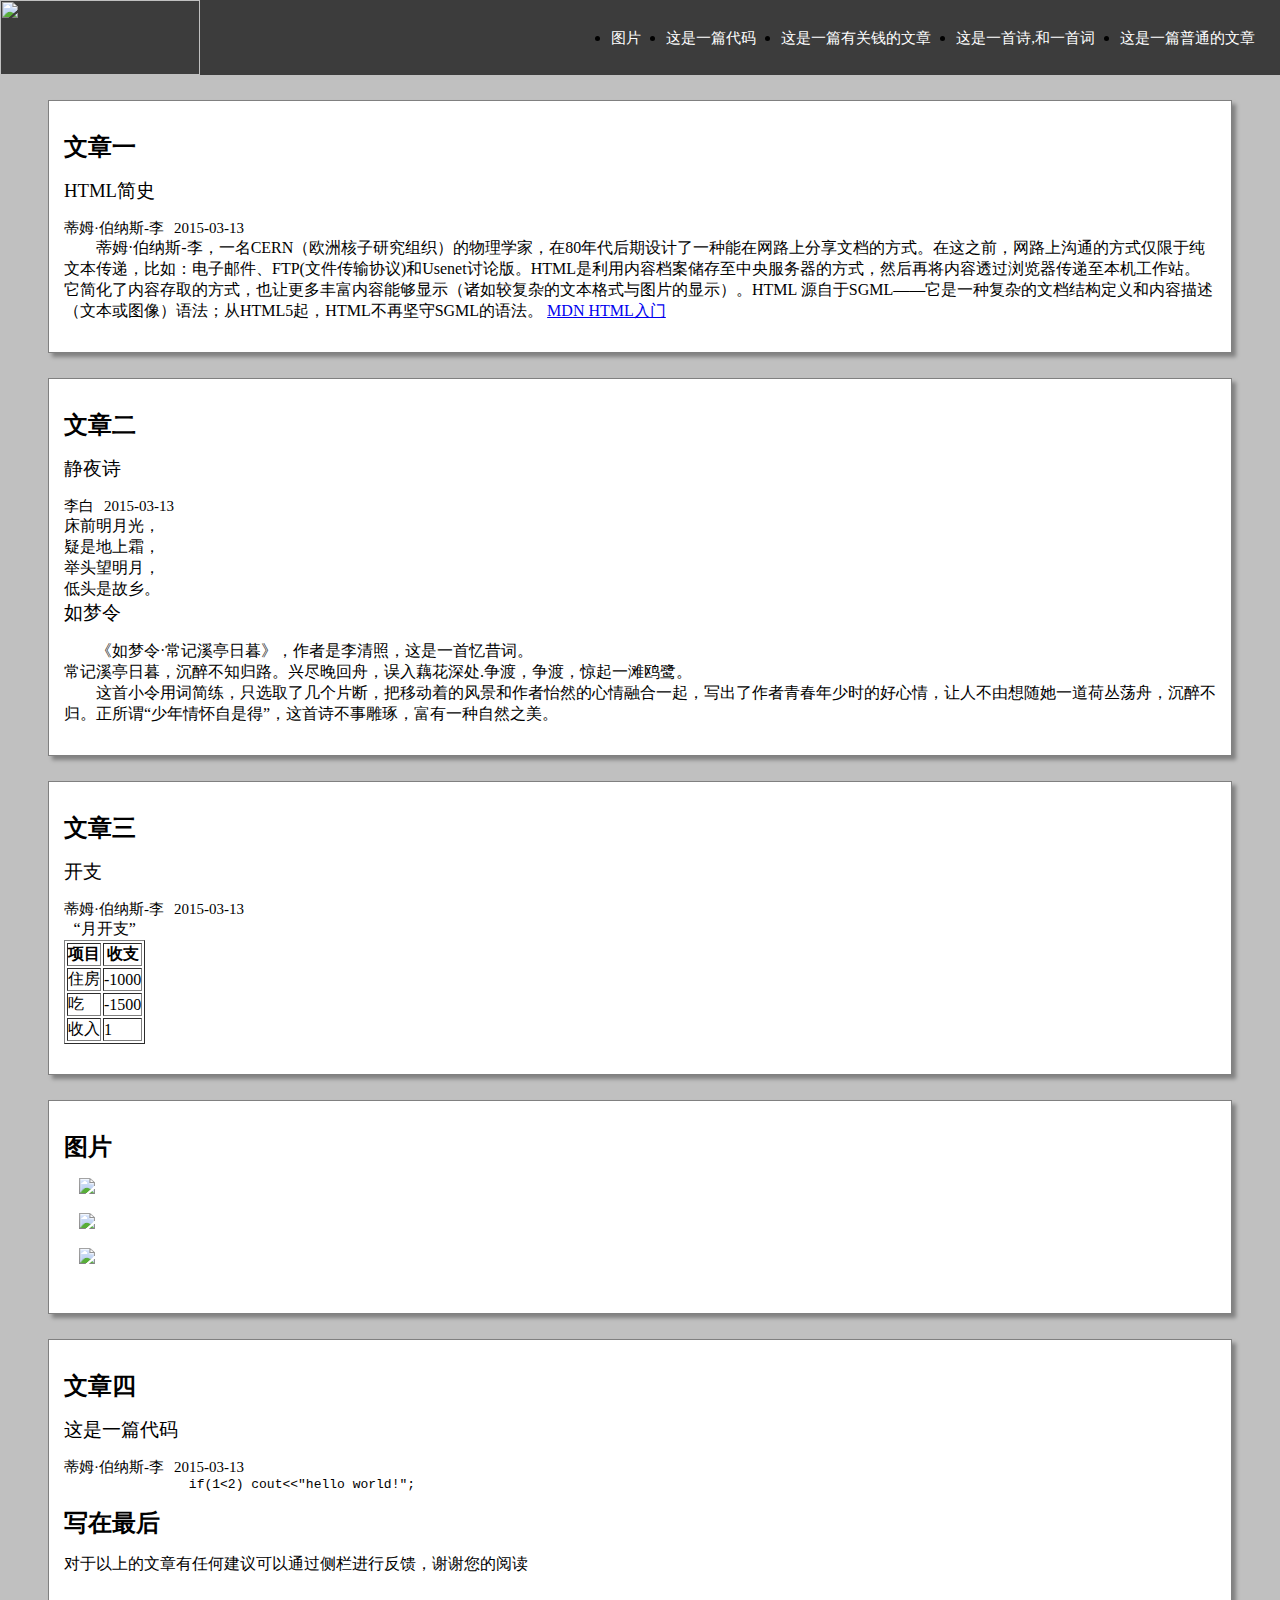
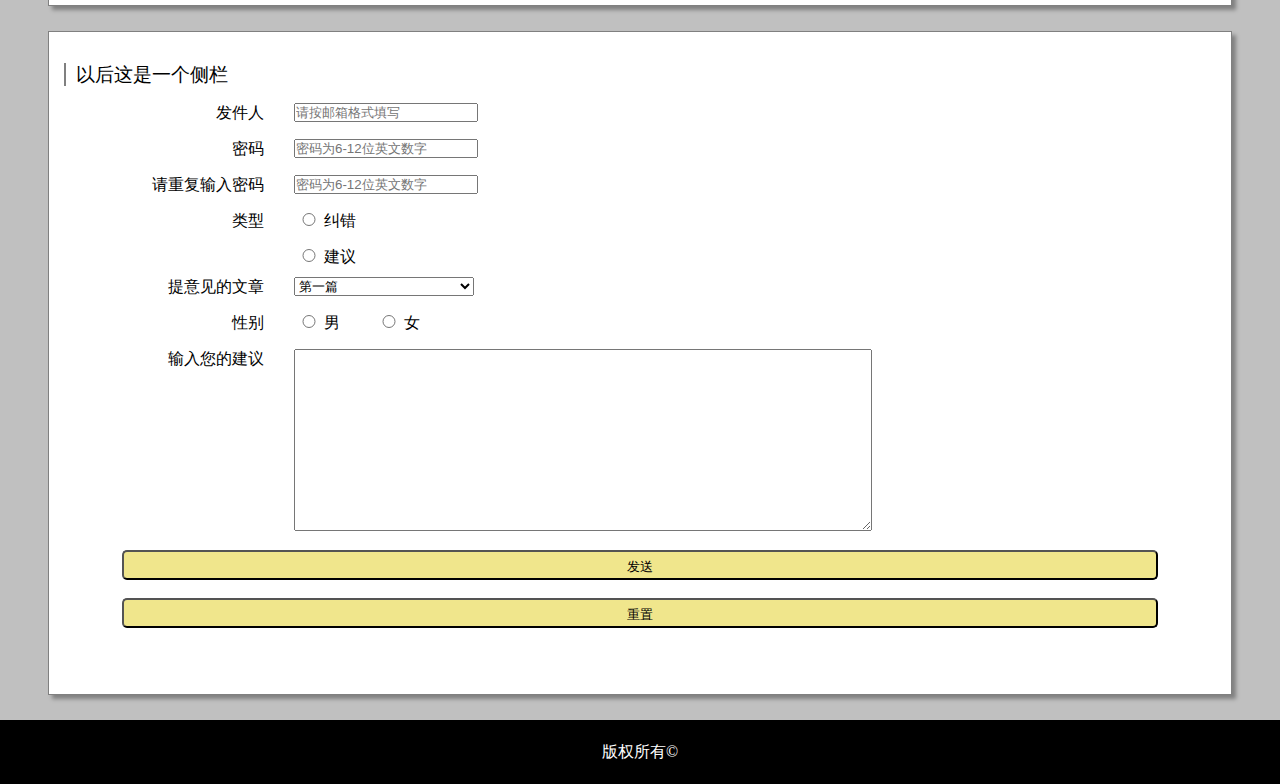
==== index.html @ fb2d9612 "修改任务名称和版权" ====
<!DOCTYPE html>
<html>
<head>
    <meta charset="utf-8"/>
    <title>任务二</title>
    <link rel="stylesheet" href="./stylesheets/style.css">
</head>
<body>
<nav>
    <img src="./pic/bd_logo1.png">
    <ul>
        <li><a href="#article1">这是一篇普通的文章</a></li>
        <li><a href="#article2">这是一首诗,和一首词</a></li>
        <li><a href="#article3">这是一篇有关钱的文章</a></li>
        <li><a href="#article4">这是一篇代码</a></li>
        <li><a href="#pic">图片</a></li>
    </ul>
</nav>
<article>
    <h2><a name="article1">文章一</a></h2>
    <h3>HTML简史</h3>
    <p><span class="writer" id="a">蒂姆·伯纳斯-李</span><span class="time" id="b">2015-03-13</span></p>
    <p class="content">蒂姆·伯纳斯-李，一名CERN（欧洲核子研究组织）的物理学家，在80年代后期设计了一种能在网路上分享文档的方式。在这之前，网路上沟通的方式仅限于纯文本传递，比如：电子邮件、FTP(文件传输协议)和Usenet讨论版。HTML是利用内容档案储存至中央服务器的方式，然后再将内容透过浏览器传递至本机工作站。 它简化了内容存取的方式，也让更多丰富内容能够显示（诸如较复杂的文本格式与图片的显示）。HTML 源自于SGML——它是一种复杂的文档结构定义和内容描述（文本或图像）语法；从HTML5起，HTML不再坚守SGML的语法。
        <a href="https://developer.mozilla.org/zh-CN/docs/Web/Guide/HTML/Introduction">MDN HTML入门</a>
    </p>
</article>

<article>
    <h2><a name="article2">文章二</a></h2>
    <h3>静夜诗</h3>
    <p><span class="writer">李白</span><span class="time">2015-03-13</span></p>
    <p>床前明月光，<br />疑是地上霜，<br />举头望明月，<br />低头是故乡。</p>
    <h3>如梦令</h3>
    <p class="content">《如梦令·常记溪亭日暮》，作者是李清照，这是一首忆昔词。</p>
    <blockquote>常记溪亭日暮，沉醉不知归路。兴尽晚回舟，误入藕花深处.争渡，争渡，惊起一滩鸥鹭。</blockquote>
    <p class="content">这首小令用词简练，只选取了几个片断，把移动着的风景和作者怡然的心情融合一起，写出了作者青春年少时的好心情，让人不由想随她一道荷丛荡舟，沉醉不归。正所谓“少年情怀自是得”，这首诗不事雕琢，富有一种自然之美。</p>
</article>

<article>
    <h2><a name="article3">文章三</a></h2>
    <h3>开支</h3>
    <p><span class="writer">蒂姆·伯纳斯-李</span><span class="time">2015-03-13</span></p>
    <table border="1px" summary="本表格记录本月">
        <caption>“月开支”</caption>
        <tbody>
        <tr>
            <th>项目</th>
            <th>收支</th>
        </tr>
        <tr>
            <td>住房</td>
            <td>-1000</td>
        </tr>
        <td>吃</td>
        <td>-1500</td>
        </tr>
        <tr>
            <td>收入</td>
            <td>1</td>
        </tr>
        </tbody>
    </table>
</article>

<article>
    <h2><a name="pic">图片</a></h2>
    <ul>
        <li><img src="http://f.hiphotos.baidu.com/baike/c0%3Dbaike116%2C5%2C5%2C116%2C38/sign=1c42048c662762d09433acedc185639f/bf096b63f6246b60b99d09dbeef81a4c500fa28a.jpg"></li>
        <li><img src="http://f.hiphotos.baidu.com/baike/c0%3Dbaike116%2C5%2C5%2C116%2C38/sign=1c42048c662762d09433acedc185639f/bf096b63f6246b60b99d09dbeef81a4c500fa28a.jpg"></li>
        <li><img src="http://f.hiphotos.baidu.com/baike/c0%3Dbaike116%2C5%2C5%2C116%2C38/sign=1c42048c662762d09433acedc185639f/bf096b63f6246b60b99d09dbeef81a4c500fa28a.jpg"></li>
    </ul>
</article>

<article>
    <h2><a name="article4">文章四</a></h2>
    <h3>这是一篇代码</h3>
    <p><span class="writer">蒂姆·伯纳斯-李</span><span class="time">2015-03-13</span></p>
	<pre>
		if(1&lt;2) cout&lt;&lt;"hello world!";
	</pre>
    </h3>
    <h2>写在最后</h2>
    <p>对于以上的文章有任何建议可以通过侧栏进行反馈，谢谢您的阅读</p>
</article>

<article>
    <h3><span class="line"></span>以后这是一个侧栏</h3>
    <form  method="post" action="save.php">
        <label>发件人</label>
        <input type="text" name="people" placeholder="请按邮箱格式填写">
        <br/>
        <label>密码</label>
        <input type="password" name="pass" placeholder="密码为6-12位英文数字">
        <br/>
        <label>请重复输入密码</label>
        <input type="password" name="passSure" placeholder="密码为6-12位英文数字">
        <br/>
        <label>类型</label>
        <input type="radio" value="1"  name="feedBack" />纠错
        <br/>
        <label></label>
        <input type="radio" value="2"  name="feedBack" />建议
        <br/>
        <label>提意见的文章</label>
        <select name="articleSeleted">
            <option value="1" selected = "selected">第一篇</option>
            <option value="2">第二篇</option>
            <option value="3">第三篇</option>
            <option value="4">第四篇</option>
        </select>
        <br/>
        <label>性别</label>
        <input type="radio" value="man" name="sex">男
        <input type="radio" value="woman" name="sex">女
        <br/>
        <label>输入您的建议</label>
        <textarea rows="10" cols="30"></textarea>
        <br/>
        <input type="submit" value="发送" name="submit">
        <br/>
        <input type="reset" value="重置" name="reset">
        <br/>
            <div class="clear"></div>
    </form>
    <br/>
</article>
<footer>版权所有&copy;</footer>
</body>
---- stylesheets/style.css ----
*{
    padding:0px;
    margin: 0px;
}
.clear{
    clear: both;
}
body{
    background: #C0C0C0;
    font-family: "Microsoft YaHei";
}
nav{
    /*position:fixed;*/
    /*top:0px;*/
    background: #3c3c3c;
    width: 100%;
}
nav img{
    float:left;
    width: 200px;
    height: 75px;
}
nav ul {
    height: 75px;
}
nav ul li{
    float: right;
    text-align: center;
    line-height: 75px;
    height: 75px;
    margin-right:25px;
    color: black;
}
nav ul li a {
    color: white;
    text-decoration: none;
    font-size: 15px;
}
article{
    width: 90%;
    background: white;
    border: solid 1px gray;
    margin: 25px auto;
    padding: 30px 15px 30px 15px ;
    box-shadow: 4px 4px 4px gray;
}
article h2{
    font-weight: 700;
    margin-bottom: 15px;
}
article h3{
    font-weight: 400;
    margin-bottom: 15px;
}
.writer,.time{
    font-size: 15px;
    margin-right: 10px;
}
article p.content{
    text-indent: 2em;
}
article ul li{
    list-style: none;
    margin: 15px 15px 15px 15px ;
}
article h3 .line{
    width: 0px;
    height: 100%;
    border: solid 1px gray;
    margin-right: 10px;
}
article form label{
    float: left;
    width: 200px;
    text-align: right;
    margin-bottom: 15px;
}
article input,select{
    width: 180px;
    margin-bottom: 15px;
    margin-left: 30px;
    text-align: left;
}
article input[type="radio"]{
    width:30px;
}
article form textarea {
    width: 50%;
    height: 180px;
    margin-bottom: 15px;
    margin-left: 30px;
    text-align: left;
}
article input[type="submit"],[type="reset"]{
    display: block;
    width:90%;
    margin: 0 auto;
    text-align: center;
    height: 30px;
    line-height: 30px;
    background: #F0E68C;
    -moz-border-radius: 5px;
    -webkit-border-radius: 5px;
    border-radius:5px;
}
article br{
    clear: left;
}
footer{
    background: #000; 
    color: #fff; 
    text-align: center; 
    line-height: 4em
}
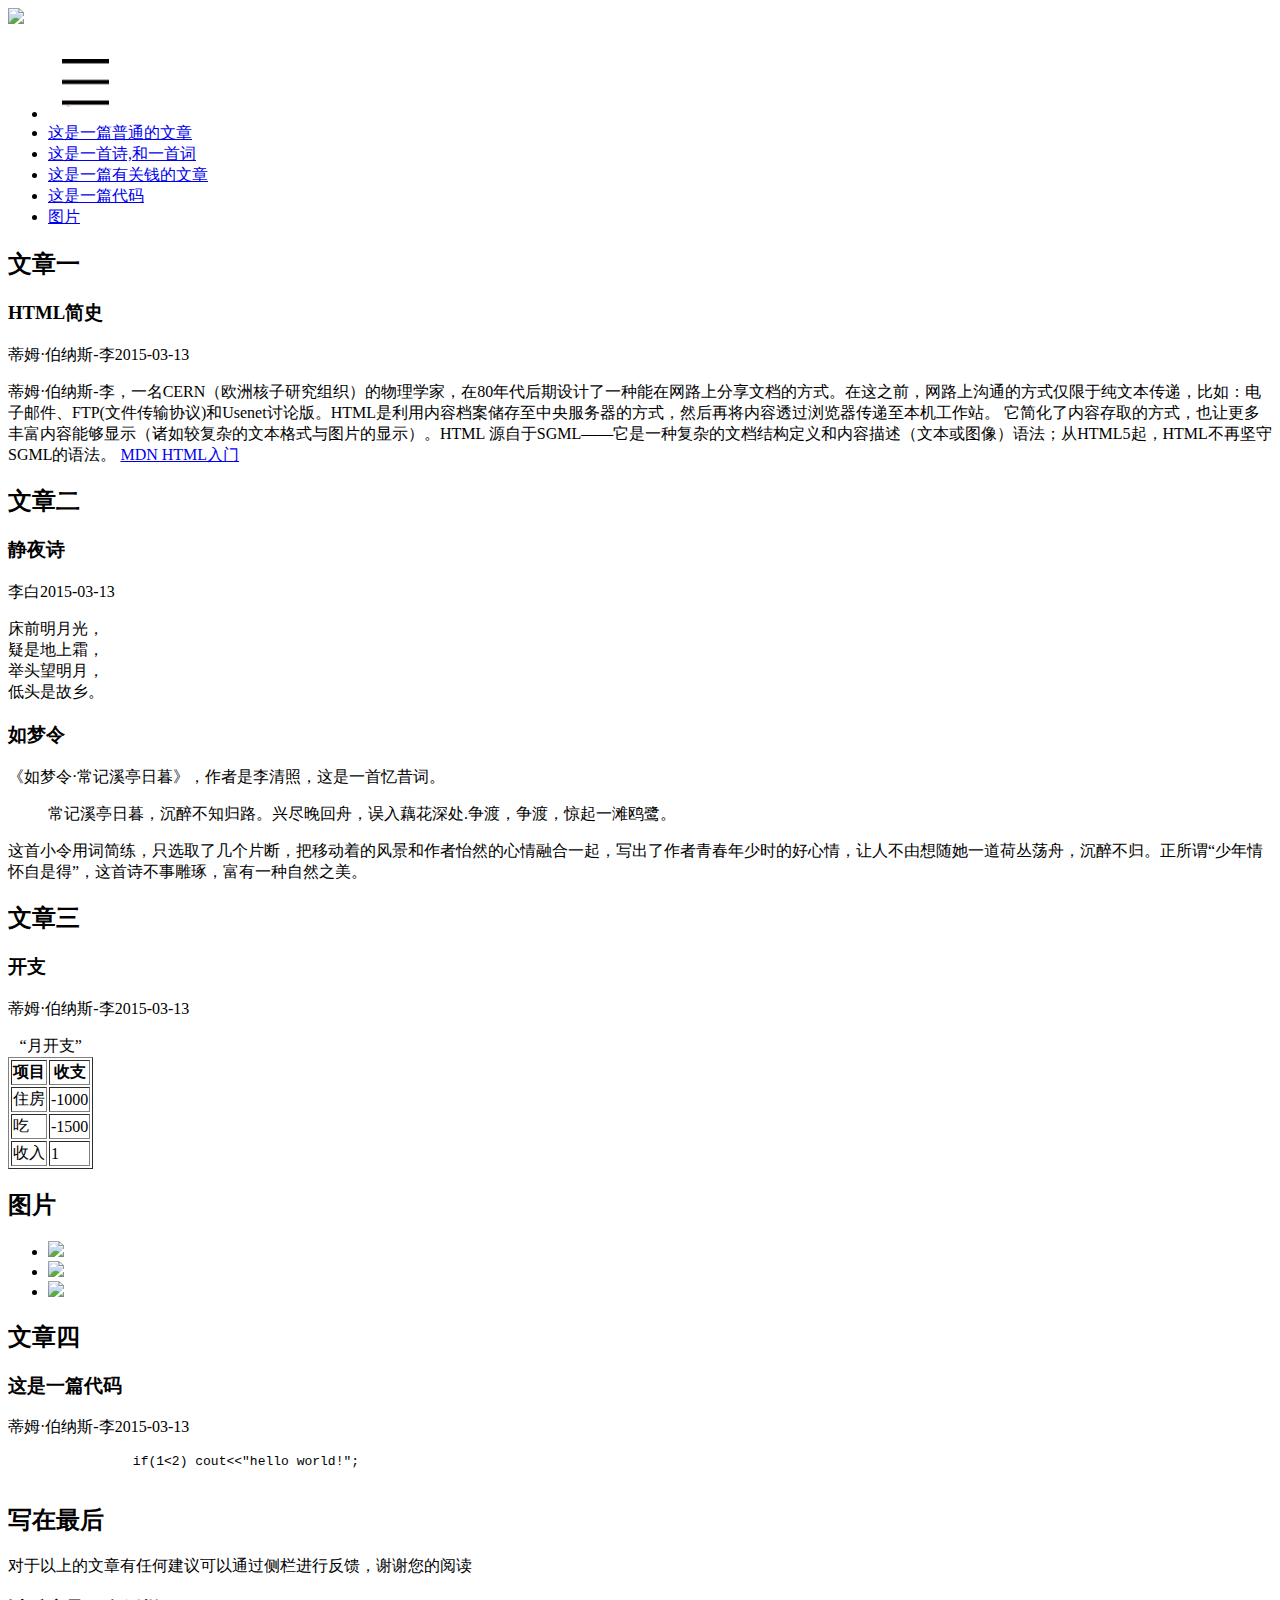
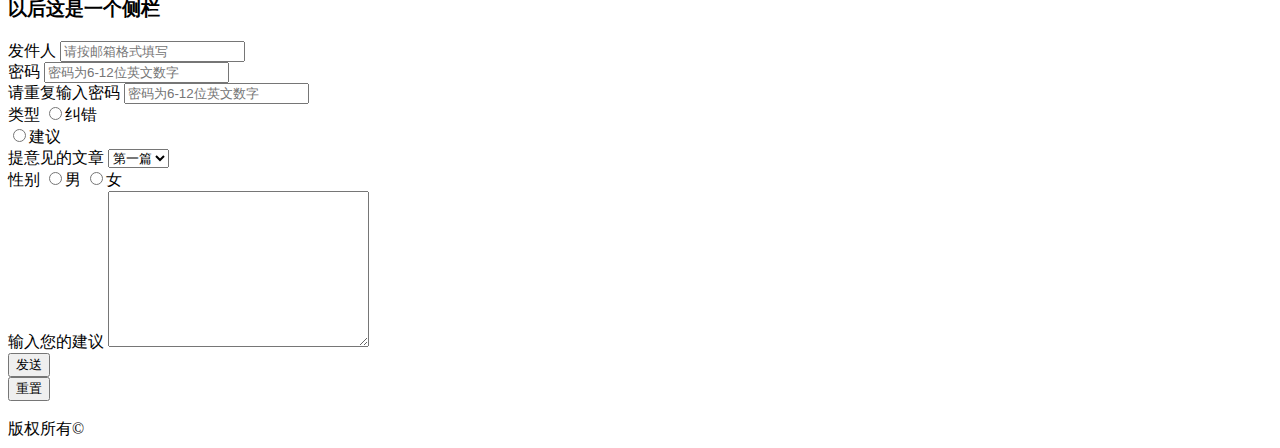
==== commit 32c77d25: "2" ====
--- a/index.html
+++ b/index.html
@@ -3,18 +3,21 @@
 <head>
     <meta charset="utf-8"/>
     <title>任务二</title>
-    <link rel="stylesheet" href="./stylesheets/style.css">
+    <link rel="stylesheet" href="style.css">
 </head>
 <body>
 <nav>
-    <img src="./pic/bd_logo1.png">
-    <ul>
-        <li><a href="#article1">这是一篇普通的文章</a></li>
-        <li><a href="#article2">这是一首诗,和一首词</a></li>
-        <li><a href="#article3">这是一篇有关钱的文章</a></li>
-        <li><a href="#article4">这是一篇代码</a></li>
-        <li><a href="#pic">图片</a></li>
-    </ul>
+    <img id = "baiduLogo" src="bd_logo1.png">
+    <div id="forResize">
+        <ul>
+            <li id="navIcon"><img src="./pic/navIcon.png"></li>
+            <li class="navli"><a href="#article1">这是一篇普通的文章</a></li>
+            <li class="navli"><a href="#article2">这是一首诗,和一首词</a></li>
+            <li class="navli"><a href="#article3">这是一篇有关钱的文章</a></li>
+            <li class="navli"><a href="#article4">这是一篇代码</a></li>
+            <li class="navli"><a href="#pic">图片</a></li>
+        </ul>
+    </div>
 </nav>
 <article>
     <h2><a name="article1">文章一</a></h2>
@@ -120,7 +123,7 @@
         <br/>
         <input type="reset" value="重置" name="reset">
         <br/>
-            <div class="clear"></div>
+        <div class="clear"></div>
     </form>
     <br/>
 </article>
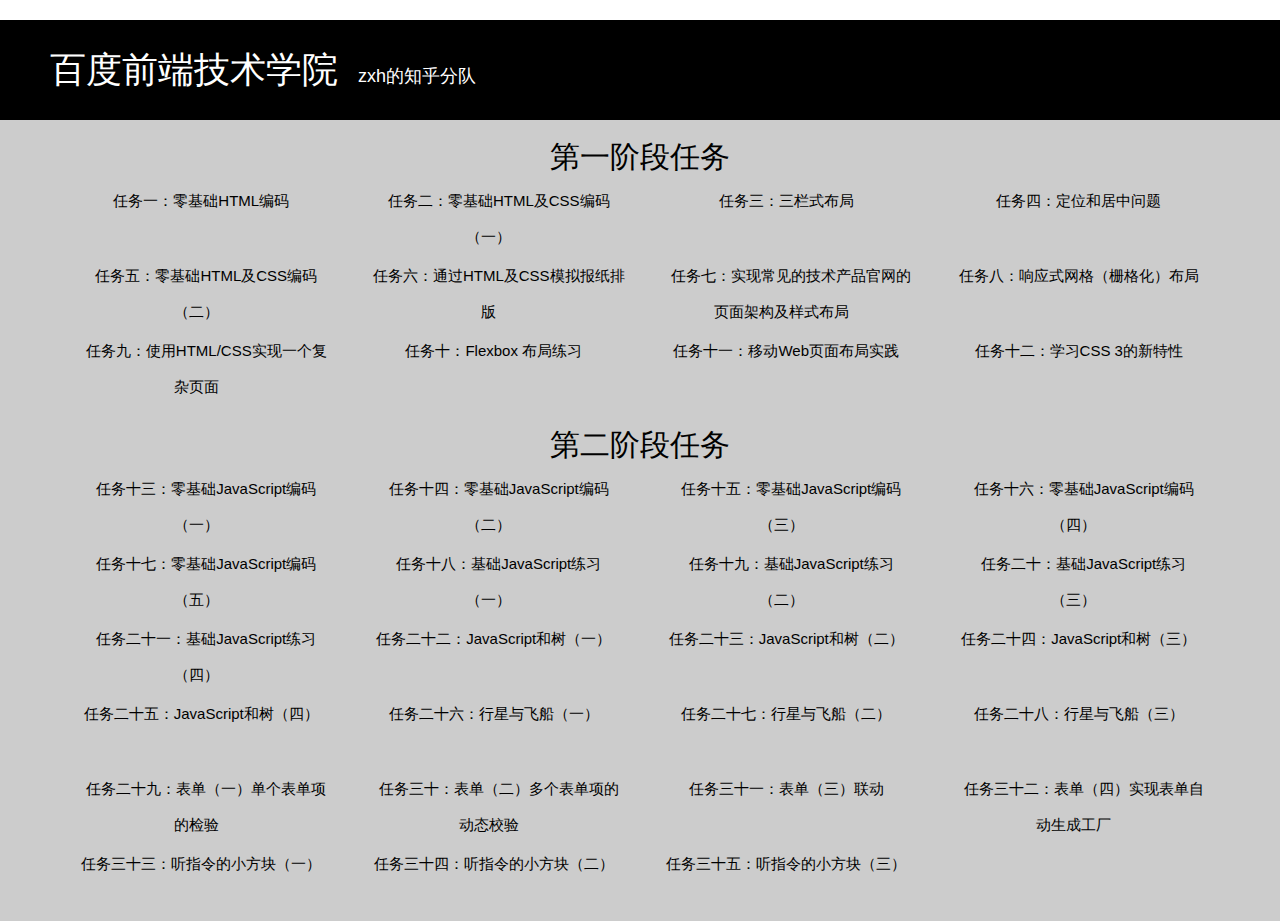
==== commit 4331eeab: "1" ====
--- a/index.html
+++ b/index.html
@@ -1,131 +1,153 @@
 <!DOCTYPE html>
 <html>
 <head>
-    <meta charset="utf-8"/>
-    <title>任务二</title>
-    <link rel="stylesheet" href="style.css">
+	<meta charset="utf-8">
+    <meta http-equiv="X-UA-Compatible" content="IE=edge">
+    <meta name="viewport" content="width=device-width, initial-scale=1">
+	<link href="css/bootstrap.min.css" rel="stylesheet">
+    <link href="css/index.css" rel="stylesheet" />
+	<script defer type="text/javascript" src="js/index.js"></script>
 </head>
 <body>
-<nav>
-    <img id = "baiduLogo" src="bd_logo1.png">
-    <div id="forResize">
-        <ul>
-            <li id="navIcon"><img src="./pic/navIcon.png"></li>
-            <li class="navli"><a href="#article1">这是一篇普通的文章</a></li>
-            <li class="navli"><a href="#article2">这是一首诗,和一首词</a></li>
-            <li class="navli"><a href="#article3">这是一篇有关钱的文章</a></li>
-            <li class="navli"><a href="#article4">这是一篇代码</a></li>
-            <li class="navli"><a href="#pic">图片</a></li>
-        </ul>
+<header id="top">
+    <h1>百度前端技术学院<span id = "teamName">zxh的知乎分队</span></h1>
+</header>
+<section>
+    <div class="container">
+        <div class="row">
+            <div class="col-md-12">
+                <h2 class="text-center">
+                    <a href="http://ife.baidu.com/task/all">第一阶段任务</a>
+                </h2>
+            </div>
+        </div>
+        <div class="row">
+            <div class="col-md-3"><a class="taskDiv" href="Task_1.html">任务一：零基础HTML编码</a></div>
+            <div class="col-md-3"><a href="Task_2.html">任务二：零基础HTML及CSS编码（一）</a></div>
+            <div class="col-md-3"><a href="Task_3.html">任务三：三栏式布局</a></div>
+            <div class="col-md-3"><a href="Task_4.html">任务四：定位和居中问题</a></div>
+        </div>
+        <div class="row">
+            <div class="col-md-3">
+                <a href="Task_5.html">任务五：零基础HTML及CSS编码（二）</a>
+            </div>
+            <div class="col-md-3">
+                <a href="Task_6.html">任务六：通过HTML及CSS模拟报纸排版</a>
+            </div>
+            <div class="col-md-3">
+                <a href="Task_7.html">任务七：实现常见的技术产品官网的页面架构及样式布局</a>
+            </div>
+            <div class="col-md-3">
+                <a href="Task_8.html">任务八：响应式网格（栅格化）布局</a>
+            </div>
+        </div>
+        <div class="row">
+                <div class="col-md-3">
+                    <a href="Task_9.html">任务九：使用HTML/CSS实现一个复杂页面</a>
+                </div>
+                <div class="col-md-3">
+                    <a href="Task_10.html">任务十：Flexbox 布局练习</a>
+                </div>
+                <div class="col-md-3">
+                    <a href="Task_11.html">任务十一：移动Web页面布局实践</a>
+                </div>
+                <div class="col-md-3">
+                    <a href="Task_12.html">任务十二：学习CSS 3的新特性</a>
+                </div>
+        </div>
     </div>
-</nav>
-<article>
-    <h2><a name="article1">文章一</a></h2>
-    <h3>HTML简史</h3>
-    <p><span class="writer" id="a">蒂姆·伯纳斯-李</span><span class="time" id="b">2015-03-13</span></p>
-    <p class="content">蒂姆·伯纳斯-李，一名CERN（欧洲核子研究组织）的物理学家，在80年代后期设计了一种能在网路上分享文档的方式。在这之前，网路上沟通的方式仅限于纯文本传递，比如：电子邮件、FTP(文件传输协议)和Usenet讨论版。HTML是利用内容档案储存至中央服务器的方式，然后再将内容透过浏览器传递至本机工作站。 它简化了内容存取的方式，也让更多丰富内容能够显示（诸如较复杂的文本格式与图片的显示）。HTML 源自于SGML——它是一种复杂的文档结构定义和内容描述（文本或图像）语法；从HTML5起，HTML不再坚守SGML的语法。
-        <a href="https://developer.mozilla.org/zh-CN/docs/Web/Guide/HTML/Introduction">MDN HTML入门</a>
-    </p>
-</article>
-
-<article>
-    <h2><a name="article2">文章二</a></h2>
-    <h3>静夜诗</h3>
-    <p><span class="writer">李白</span><span class="time">2015-03-13</span></p>
-    <p>床前明月光，<br />疑是地上霜，<br />举头望明月，<br />低头是故乡。</p>
-    <h3>如梦令</h3>
-    <p class="content">《如梦令·常记溪亭日暮》，作者是李清照，这是一首忆昔词。</p>
-    <blockquote>常记溪亭日暮，沉醉不知归路。兴尽晚回舟，误入藕花深处.争渡，争渡，惊起一滩鸥鹭。</blockquote>
-    <p class="content">这首小令用词简练，只选取了几个片断，把移动着的风景和作者怡然的心情融合一起，写出了作者青春年少时的好心情，让人不由想随她一道荷丛荡舟，沉醉不归。正所谓“少年情怀自是得”，这首诗不事雕琢，富有一种自然之美。</p>
-</article>
-
-<article>
-    <h2><a name="article3">文章三</a></h2>
-    <h3>开支</h3>
-    <p><span class="writer">蒂姆·伯纳斯-李</span><span class="time">2015-03-13</span></p>
-    <table border="1px" summary="本表格记录本月">
-        <caption>“月开支”</caption>
-        <tbody>
-        <tr>
-            <th>项目</th>
-            <th>收支</th>
-        </tr>
-        <tr>
-            <td>住房</td>
-            <td>-1000</td>
-        </tr>
-        <td>吃</td>
-        <td>-1500</td>
-        </tr>
-        <tr>
-            <td>收入</td>
-            <td>1</td>
-        </tr>
-        </tbody>
-    </table>
-</article>
-
-<article>
-    <h2><a name="pic">图片</a></h2>
-    <ul>
-        <li><img src="http://f.hiphotos.baidu.com/baike/c0%3Dbaike116%2C5%2C5%2C116%2C38/sign=1c42048c662762d09433acedc185639f/bf096b63f6246b60b99d09dbeef81a4c500fa28a.jpg"></li>
-        <li><img src="http://f.hiphotos.baidu.com/baike/c0%3Dbaike116%2C5%2C5%2C116%2C38/sign=1c42048c662762d09433acedc185639f/bf096b63f6246b60b99d09dbeef81a4c500fa28a.jpg"></li>
-        <li><img src="http://f.hiphotos.baidu.com/baike/c0%3Dbaike116%2C5%2C5%2C116%2C38/sign=1c42048c662762d09433acedc185639f/bf096b63f6246b60b99d09dbeef81a4c500fa28a.jpg"></li>
-    </ul>
-</article>
-
-<article>
-    <h2><a name="article4">文章四</a></h2>
-    <h3>这是一篇代码</h3>
-    <p><span class="writer">蒂姆·伯纳斯-李</span><span class="time">2015-03-13</span></p>
-	<pre>
-		if(1&lt;2) cout&lt;&lt;"hello world!";
-	</pre>
-    </h3>
-    <h2>写在最后</h2>
-    <p>对于以上的文章有任何建议可以通过侧栏进行反馈，谢谢您的阅读</p>
-</article>
-
-<article>
-    <h3><span class="line"></span>以后这是一个侧栏</h3>
-    <form  method="post" action="save.php">
-        <label>发件人</label>
-        <input type="text" name="people" placeholder="请按邮箱格式填写">
-        <br/>
-        <label>密码</label>
-        <input type="password" name="pass" placeholder="密码为6-12位英文数字">
-        <br/>
-        <label>请重复输入密码</label>
-        <input type="password" name="passSure" placeholder="密码为6-12位英文数字">
-        <br/>
-        <label>类型</label>
-        <input type="radio" value="1"  name="feedBack" />纠错
-        <br/>
-        <label></label>
-        <input type="radio" value="2"  name="feedBack" />建议
-        <br/>
-        <label>提意见的文章</label>
-        <select name="articleSeleted">
-            <option value="1" selected = "selected">第一篇</option>
-            <option value="2">第二篇</option>
-            <option value="3">第三篇</option>
-            <option value="4">第四篇</option>
-        </select>
-        <br/>
-        <label>性别</label>
-        <input type="radio" value="man" name="sex">男
-        <input type="radio" value="woman" name="sex">女
-        <br/>
-        <label>输入您的建议</label>
-        <textarea rows="10" cols="30"></textarea>
-        <br/>
-        <input type="submit" value="发送" name="submit">
-        <br/>
-        <input type="reset" value="重置" name="reset">
-        <br/>
-        <div class="clear"></div>
-    </form>
-    <br/>
-</article>
-<footer>版权所有&copy;</footer>
-</body>+    <div class="container">
+        <div class="row">
+            <div class="col-md-12">
+                <h2 class="text-center">
+                    <a href="http://ife.baidu.com/task/all">第二阶段任务</a>
+                </h2>
+            </div>
+        </div>
+        <div class="row">
+            <div class="col-md-3">
+                <a href="Task_13.html">任务十三：零基础JavaScript编码（一）</a>
+            </div>
+            <div class="col-md-3">
+                <a href="Task_14.html">任务十四：零基础JavaScript编码（二）</a>
+            </div>
+            <div class="col-md-3">
+                <a href="Task_15.html">任务十五：零基础JavaScript编码（三）</a>
+            </div>
+            <div class="col-md-3">
+                <a href="Task_16.html">任务十六：零基础JavaScript编码（四）</a>
+            </div>
+        </div>
+        <div class="row">
+            <div class="col-md-3">
+                <a href="Task_17.html">任务十七：零基础JavaScript编码（五）</a>
+            </div>
+            <div class="col-md-3">
+                <a href="Task_18.html">任务十八：基础JavaScript练习（一）</a>
+            </div>
+            <div class="col-md-3">
+                <a href="Task_19.html">任务十九：基础JavaScript练习（二）</a>
+            </div>
+            <div class="col-md-3">
+                <a href="Task_20.html">任务二十：基础JavaScript练习（三）</a>
+            </div>
+        </div>
+        <div class="row">
+            <div class="col-md-3">
+                <a href="Task_21.html">任务二十一：基础JavaScript练习（四）</a>
+            </div>
+            <div class="col-md-3">
+                <a href="Task_22.html">任务二十二：JavaScript和树（一）</a>
+            </div>
+            <div class="col-md-3">
+                <a href="Task_23.html">任务二十三：JavaScript和树（二）</a>
+            </div>
+            <div class="col-md-3">
+                <a href="Task_24.html">任务二十四：JavaScript和树（三）</a>
+            </div>
+        </div>
+        <div class="row">
+            <div class="col-md-3">
+                <a href="Task_24.html">任务二十五：JavaScript和树（四）</a>
+            </div>
+            <div class="col-md-3">
+                <a href="Task_26.html">任务二十六：行星与飞船（一）</a>
+            </div>
+            <div class="col-md-3">
+                <a href="Task_27.html">任务二十七：行星与飞船（二）</a>
+            </div>
+            <div class="col-md-3">
+                <a href="Task_28.html">任务二十八：行星与飞船（三）</a>
+            </div>
+        </div>
+        <div class="row">
+            <div class="col-md-3">
+                <a href="Task_29.html">任务二十九：表单（一）单个表单项的检验</a>
+            </div>
+            <div class="col-md-3">
+                <a href="Task_30.html">任务三十：表单（二）多个表单项的动态校验</a>
+            </div>
+            <div class="col-md-3">
+                <a href="Task_31.html">任务三十一：表单（三）联动</a>
+            </div>
+            <div class="col-md-3">
+                <a href="Task_32.html">任务三十二：表单（四）实现表单自动生成工厂</a>
+            </div>
+        </div>
+        <div class="row">
+            <div class="col-md-3">
+                <a href="Task_33.html">任务三十三：听指令的小方块（一）</a>
+            </div>
+            <div class="col-md-3">
+                <a href="Task_34.html">任务三十四：听指令的小方块（二）</a>
+            </div>
+            <div class="col-md-3">
+                <a href="Task_35.html">任务三十五：听指令的小方块（三）</a>
+            </div>
+        </div>
+    </div>
+</section>
+<script scr="js/jquery.min.js"></script>
+<script src="js/bootstrap.min.js"></script>
+</body>
+</html>--- a/css/index.css
+++ b/css/index.css
@@ -0,0 +1,64 @@
+* {
+    margin: 0;
+    padding: 0;
+    font-family: Microsoft YaHei, sans-serif;
+    text-decoration: none;
+}
+section{
+    background: #cccccc;
+}
+.col-md-12 a{
+    text-decoration: none;
+    color: black;
+}
+.col-md-3{
+    height: 75px;
+    text-align: center;
+    -webkit-transition: all .5s ease;
+    -moz-transition: all .5s ease;
+    -o-transition: all .5s ease;
+    transition: all .5s ease;
+    line-height: 35px;
+}
+.col-md-3 a {
+    color: black;
+    width: 300px;
+    padding: 10px;
+    font-size: 15px;
+    text-align: center;
+    text-decoration:none;
+    list-style-type: none;
+    -webkit-transition: all .5s ease;
+    -moz-transition: all .5s ease;
+    -o-transition: all .5s ease;
+    transition: all .5s ease;
+}
+.col-md-3:hover {
+    border: solid 1px #0088ff;
+/*    background-color: #29bcff;*/
+}
+.col-md-3 a:hover{
+    color: #0088ff;
+}
+header#top {
+    height: 100px;
+    background: rgba(0, 0, 0, 1);
+}
+header#top h1 {
+    height: 100px;
+    line-height: 100px;
+    padding-left: 50px;
+    color: white;
+}
+#teamName {
+    font-size: 18px;
+    margin-left: 20px;
+}
+/*header.task {
+    height: 80px;
+}
+header.task h2 {
+    text-align: center;
+    height: 80px;
+    line-height: 80px;
+}*/
